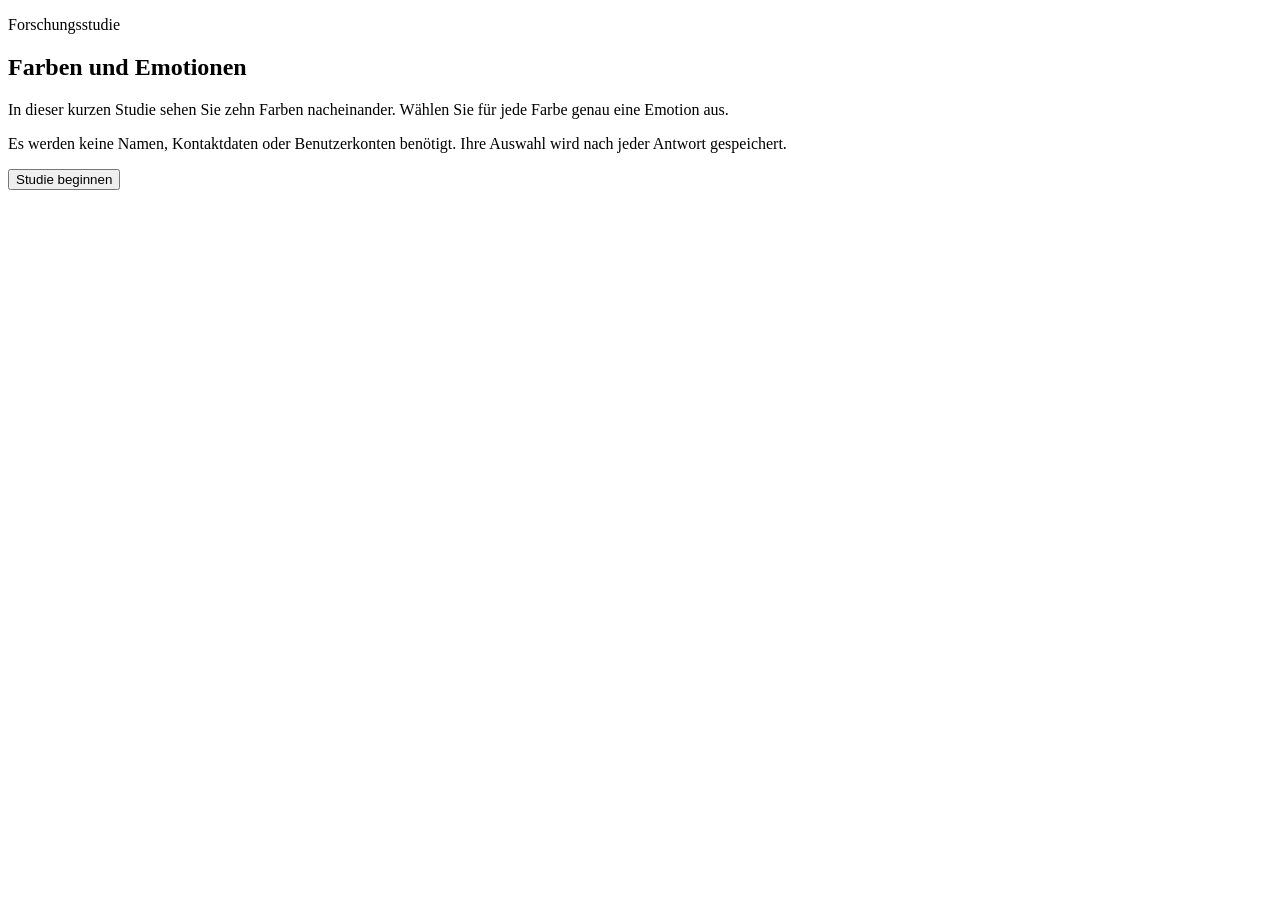
==== src/rgb_website/static/index.html @ da0f48da "feat: add responsive study interface" ====
<!doctype html>
<html lang="de">
  <head>
    <meta charset="utf-8">
    <meta name="viewport" content="width=device-width, initial-scale=1">
    <meta name="description" content="Farb-Emotions-Studie mit zehn Farben.">
    <title>Farb-Emotions-Studie</title>
    <link rel="stylesheet" href="/styles.css">
  </head>
  <body>
    <main class="page-shell">
      <section id="intro-view" class="panel" aria-labelledby="intro-title">
        <p class="eyebrow">Forschungsstudie</p>
        <h1 id="intro-title">Farben und Emotionen</h1>
        <p>
          In dieser kurzen Studie sehen Sie zehn Farben nacheinander. Wählen Sie
          für jede Farbe genau eine Emotion aus.
        </p>
        <p class="muted">
          Es werden keine Namen, Kontaktdaten oder Benutzerkonten benötigt.
          Ihre Auswahl wird nach jeder Antwort gespeichert.
        </p>
        <button id="start-button" class="primary-button" type="button">
          Studie beginnen
        </button>
        <p id="intro-error" class="message error" role="alert" hidden></p>
      </section>

      <section id="study-view" class="panel" aria-labelledby="study-title" hidden>
        <div class="study-header">
          <div>
            <p class="eyebrow">Durchführung</p>
            <h1 id="study-title">Welche Emotion passt zu dieser Farbe?</h1>
          </div>
          <p id="progress-label" class="progress-label" aria-live="polite">
            Farbe 1 von 10
          </p>
        </div>

        <div
          id="color-swatch"
          class="color-swatch"
          role="img"
          aria-label="Unbenannte Studienfarbe"
        ></div>

        <form id="emotion-form">
          <fieldset>
            <legend>Bitte wählen Sie genau eine Emotion.</legend>
            <div id="emotion-options" class="emotion-grid"></div>
          </fieldset>
          <p id="study-message" class="message" role="status" aria-live="polite"></p>
        </form>
      </section>

      <section id="complete-view" class="panel" aria-labelledby="complete-title" hidden>
        <p class="eyebrow">Vielen Dank</p>
        <h1 id="complete-title">Die Studie ist abgeschlossen.</h1>
        <p>
          Ihre zehn Antworten wurden erfolgreich gespeichert. Sie können dieses
          Fenster jetzt schließen.
        </p>
      </section>

      <p id="global-error" class="message error global-error" role="alert" hidden></p>
    </main>
    <script src="/app.js" defer></script>
  </body>
</html>
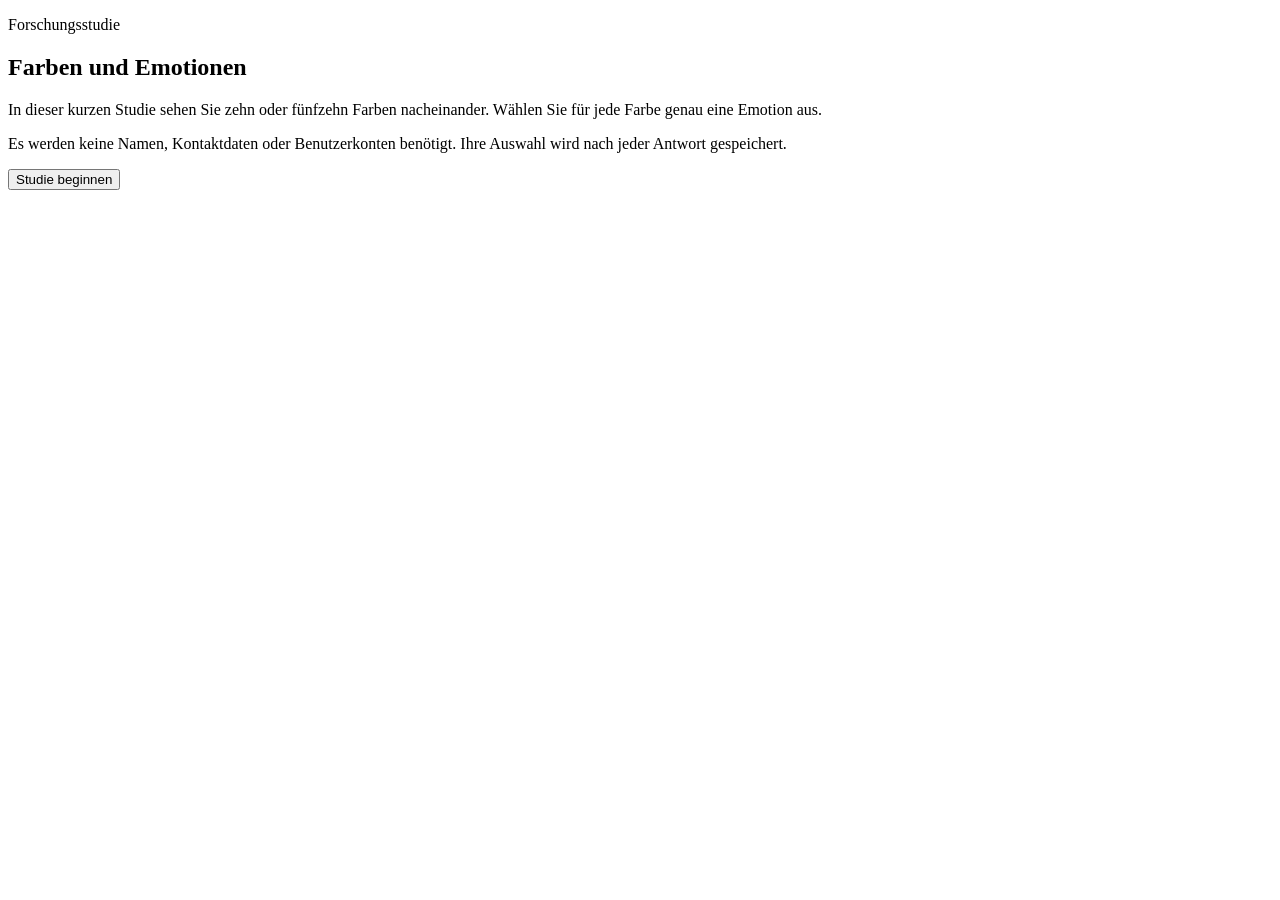
==== commit ffb379f0: "feat: improve session integrity and abandonment handling" ====
--- a/src/rgb_website/static/index.html
+++ b/src/rgb_website/static/index.html
@@ -3,7 +3,7 @@
   <head>
     <meta charset="utf-8">
     <meta name="viewport" content="width=device-width, initial-scale=1">
-    <meta name="description" content="Farb-Emotions-Studie mit zehn Farben.">
+    <meta name="description" content="Farb-Emotions-Studie mit zufälligen RGB-Farben.">
     <title>Farb-Emotions-Studie</title>
     <link rel="stylesheet" href="/styles.css">
   </head>
@@ -13,7 +13,7 @@
         <p class="eyebrow">Forschungsstudie</p>
         <h1 id="intro-title">Farben und Emotionen</h1>
         <p>
-          In dieser kurzen Studie sehen Sie zehn Farben nacheinander. Wählen Sie
+          In dieser kurzen Studie sehen Sie zehn oder fünfzehn Farben nacheinander. Wählen Sie
           für jede Farbe genau eine Emotion aus.
         </p>
         <p class="muted">
@@ -50,6 +50,9 @@
             <div id="emotion-options" class="emotion-grid"></div>
           </fieldset>
           <p id="study-message" class="message" role="status" aria-live="polite"></p>
+          <button id="abandon-button" class="secondary-button" type="button">
+            Studie abbrechen
+          </button>
         </form>
       </section>
 
@@ -57,7 +60,7 @@
         <p class="eyebrow">Vielen Dank</p>
         <h1 id="complete-title">Die Studie ist abgeschlossen.</h1>
         <p>
-          Ihre zehn Antworten wurden erfolgreich gespeichert. Sie können dieses
+          Ihre Antworten wurden erfolgreich gespeichert. Sie können dieses
           Fenster jetzt schließen.
         </p>
       </section>
